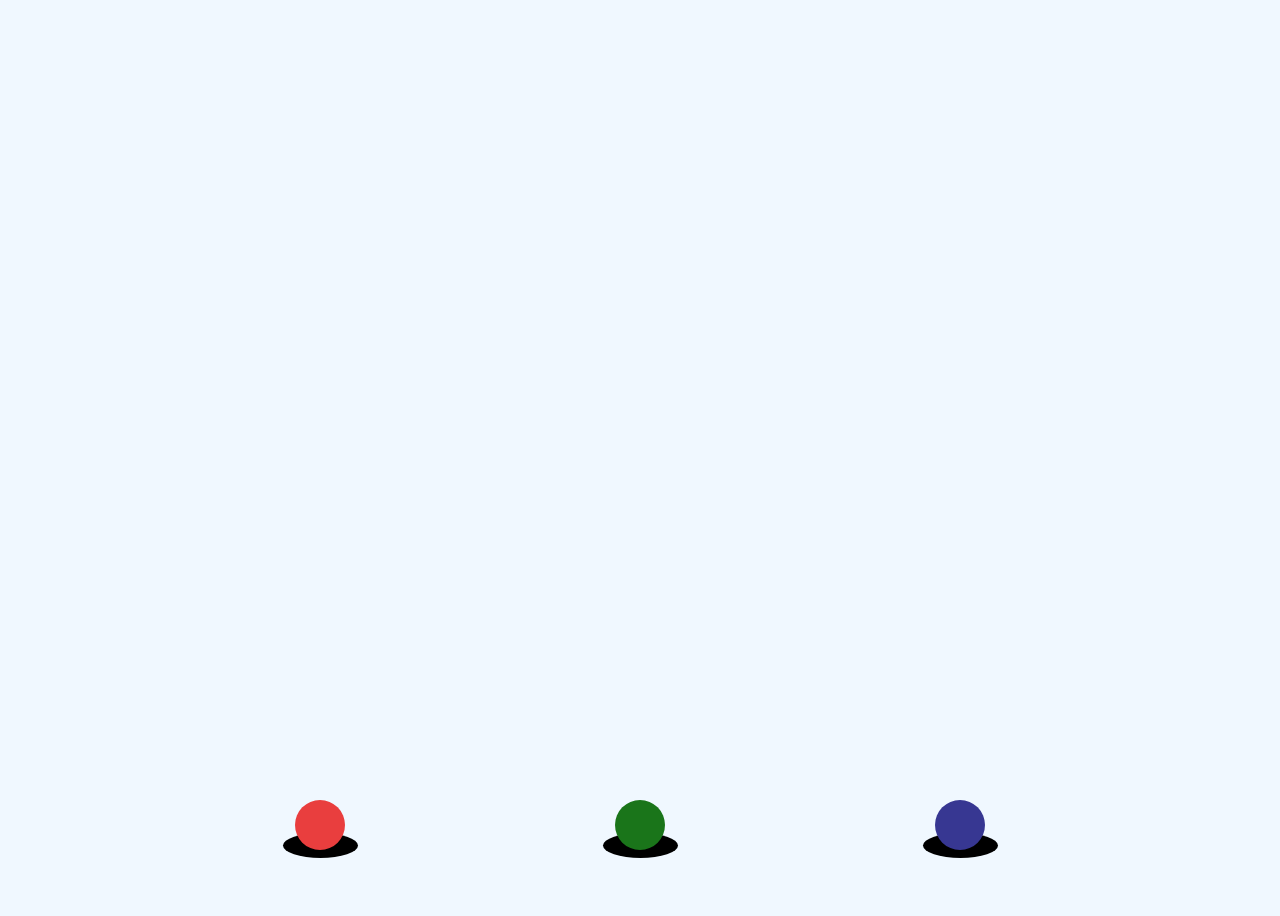
==== three-bouncing-balls/index.html @ 261c05ec "Add ball animation projects" ====
<!DOCTYPE html>
<html lang="en">
  <head>
    <meta charset="UTF-8" />
    <meta http-equiv="X-UA-Compatible" content="IE=edge" />
    <meta name="viewport" content="width=device-width, initial-scale=1.0" />
    <title>Three Bouncing Balls Animation</title>
    <link rel="stylesheet" href="style.css" />
  </head>
  <body>
    <div class="wrap red">
      <div class="shadow"></div>
      <div class="ball"></div>
    </div>
    <div class="wrap green">
      <div class="shadow"></div>
      <div class="ball"></div>
    </div>
    <div class="wrap blue">
      <div class="shadow"></div>
      <div class="ball"></div>
    </div>
  </body>
</html>
---- three-bouncing-balls/style.css ----
body {
  height: 100vh;
  background-color: aliceblue;
}

.wrap {
  bottom: 100px;
  margin-left: -50px;
  position: absolute;
  width: 100px;
}
.red {
  left: 25%;
}

.green {
  left: 50%;
}

.blue {
  left: 75%;
}

.ball,
.shadow {
  border-radius: 100%;
  left: 0;
  margin: auto;
  position: absolute;
  top: 0;
  right: 0;
}

.ball {
  animation: ball 300ms cubic-bezier(0.165, 0.84, 0.44, 1) infinite alternate;
  width: 50px;
  height: 50px;
}

.red .ball {
  background-color: rgb(233, 62, 62);
  animation-delay: -200ms;
}
.green .ball {
  background-color: rgb(26, 117, 26);
  animation-delay: -100ms;
}
.blue .ball {
  background-color: rgb(55, 55, 146);
  animation-delay: 0;
}

.shadow {
  background-color: #000;
  bottom: -90px;
  height: 25px;
  width: 75px;
  animation: shadow 300ms cubic-bezier(0.165, 0.84, 0.44, 1) infinite alternate;
}

@keyframes ball {
  0% {
    transform: translateY(0);
  }
  100% {
    transform: translateY(-150px);
  }
}

@keyframes shadow {
  0% {
    opacity: 0.2;
    transform: scale(0.75);
  }
  100% {
    opacity: 0.05;
    transform: scale(1);
  }
}
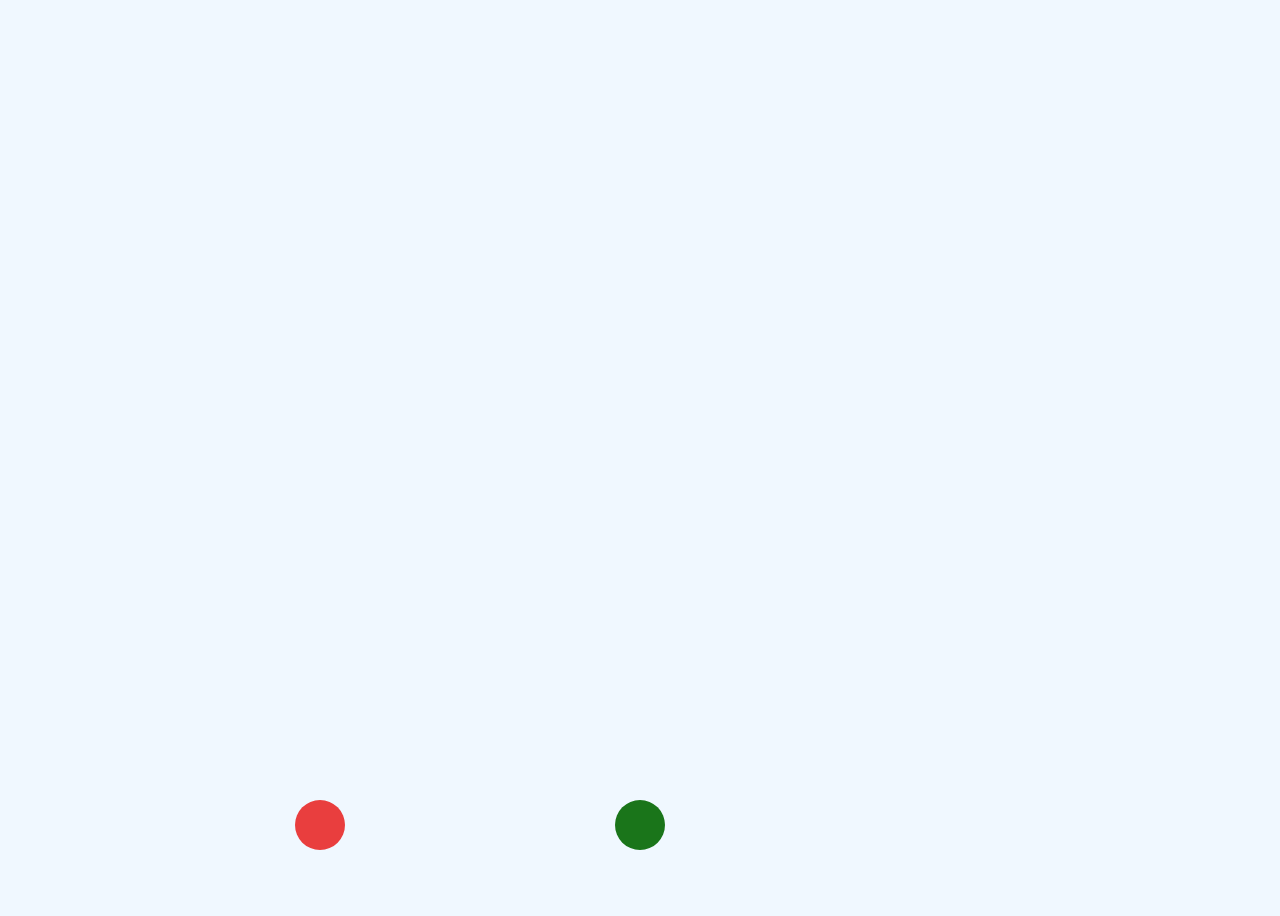
==== commit 4afc5d9b: "Update index.html" ====
--- a/three-bouncing-balls/index.html
+++ b/three-bouncing-balls/index.html
@@ -4,7 +4,7 @@
     <meta charset="UTF-8" />
     <meta http-equiv="X-UA-Compatible" content="IE=edge" />
     <meta name="viewport" content="width=device-width, initial-scale=1.0" />
-    <title>Three Bouncing Balls Animation</title>
+    <title>Three Bouncing Balls Animation's</title>
     <link rel="stylesheet" href="style.css" />
   </head>
   <body>
--- a/three-bouncing-balls/style.css
+++ b/three-bouncing-balls/style.css
@@ -8,7 +8,8 @@
   margin-left: -50px;
   position: absolute;
   width: 100px;
-}
+}
+
 .red {
   left: 25%;
 }
@@ -40,11 +41,12 @@
 .red .ball {
   background-color: rgb(233, 62, 62);
   animation-delay: -200ms;
-}
+}
+
 .green .ball {
   background-color: rgb(26, 117, 26);
   animation-delay: -100ms;
-}
+
 .blue .ball {
   background-color: rgb(55, 55, 146);
   animation-delay: 0;
@@ -61,7 +63,8 @@
 @keyframes ball {
   0% {
     transform: translateY(0);
-  }
+  }
+
   100% {
     transform: translateY(-150px);
   }
@@ -71,7 +74,8 @@
   0% {
     opacity: 0.2;
     transform: scale(0.75);
-  }
+  }
+
   100% {
     opacity: 0.05;
     transform: scale(1);
